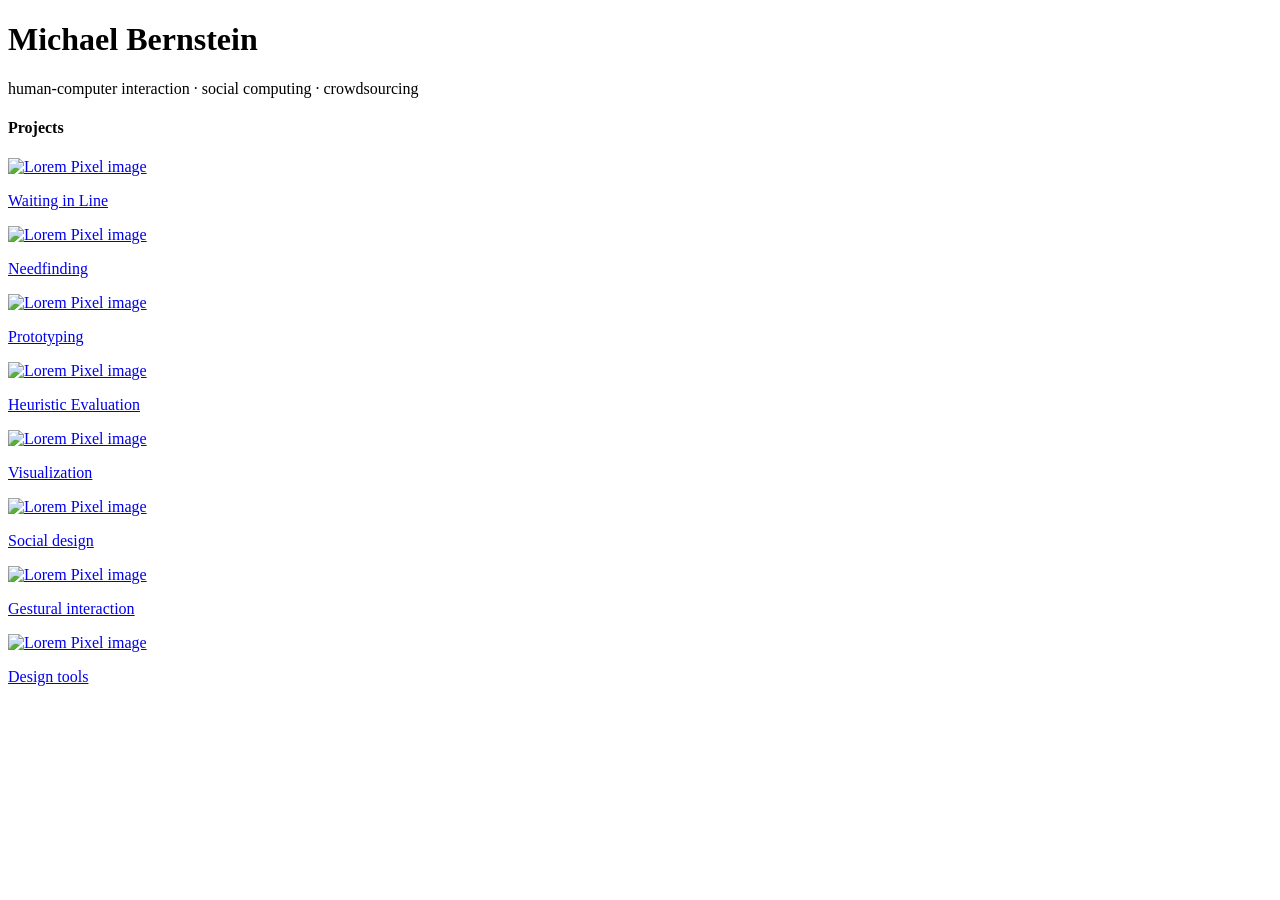
==== static/index.html @ a307076e "style" ====
<!doctype html>

<html>
<head>
	<title>HCI Project Portfolio</title>
	<meta charset="utf-8">
	<meta name="viewport" content="width=device-width, initial-scale=1.0">
	<link href="css/bootstrap.min.css" rel="stylesheet" />
	<link href="css/bootstrap-theme.min.css" rel="stylesheet" />
	<link href="css/introHCI.css" rel="stylesheet" />

	<script src="https://code.jquery.com/jquery.js"></script>
	<script src="js/bootsrap.min.js"></script>
	<!-- this is a comment in HTML -->

    <!-- HTML5 Shim and Respond.js IE8 support of HTML5 elements and media queries -->
    <!-- WARNING: Respond.js doesn't work if you view the page via file:// -->
    <!--[if lt IE 9]>
      <script src="https://oss.maxcdn.com/libs/html5shiv/3.7.0/html5shiv.js"></script>
      <script src="https://oss.maxcdn.com/libs/respond.js/1.3.0/respond.min.js"></script>
    <![endif]-->
</head>

<body>
	<div>
		<!-- h1 through h6 are headers. The higher the number, the smaller the header -->
		<!-- p means paragraph -->
		<div>
			<h1>Michael Bernstein</h1>
			<p>human-computer interaction &middot; social computing &middot; crowdsourcing</p>
		</div>


		<h4>Projects</h4>
		<!-- divs are invisible structuring elements that stack vertically by default. Use them to organize your code -->
		<!-- img tags are images. Lorem Pixel will deliver random images; handy! -->
		<!-- a are anchors, also known as hyperlinks. Use the href attribute to tell the browser where to go when the user clicks -->
		<div id="project1">
			<a href="project.html">
				<img src="images/lorempixel.people.1.jpeg" alt="Lorem Pixel image">
				<p>Waiting in Line</p>
			</a>
		</div>
		<div id="project2">
			<a href="project.html">
				<img src="images/lorempixel.city.1.jpeg" alt="Lorem Pixel image">
				<p>Needfinding</p>
			</a>
		</div>
		<div id="project3">
			<a href="project.html">
				<img src="images/lorempixel.technics.1.jpeg" alt="Lorem Pixel image">
				<p>Prototyping</p>
			</a>
		</div>
		<div id="project4">
			<a href="project.html">
				<img src="images/lorempixel.abstract.1.jpeg" alt="Lorem Pixel image">
				<p>Heuristic Evaluation</p>
			</a>
		</div>
		<div id="project5">
			<a href="project.html">
				<img src="images/lorempixel.abstract.8.jpeg" alt="Lorem Pixel image">
				<p>Visualization</p>
			</a>
		</div>
		<div id="project6">
			<a href="project.html">
				<img src="images/lorempixel.people.2.jpeg" alt="Lorem Pixel image">
				<p>Social design</p>
			</a>
		</div>
		<div id="project7">
			<a href="project.html">
				<img src="images/lorempixel.technics.2.jpeg" alt="Lorem Pixel image">
				<p>Gestural interaction</p>
			</a>
		</div>
		<div id="project8">
			<a href="project.html">
				<img src="images/lorempixel.city.2.jpeg" alt="Lorem Pixel image">
				<p>Design tools</p>
			</a>
		</div>
	</div>
</body>
</html>
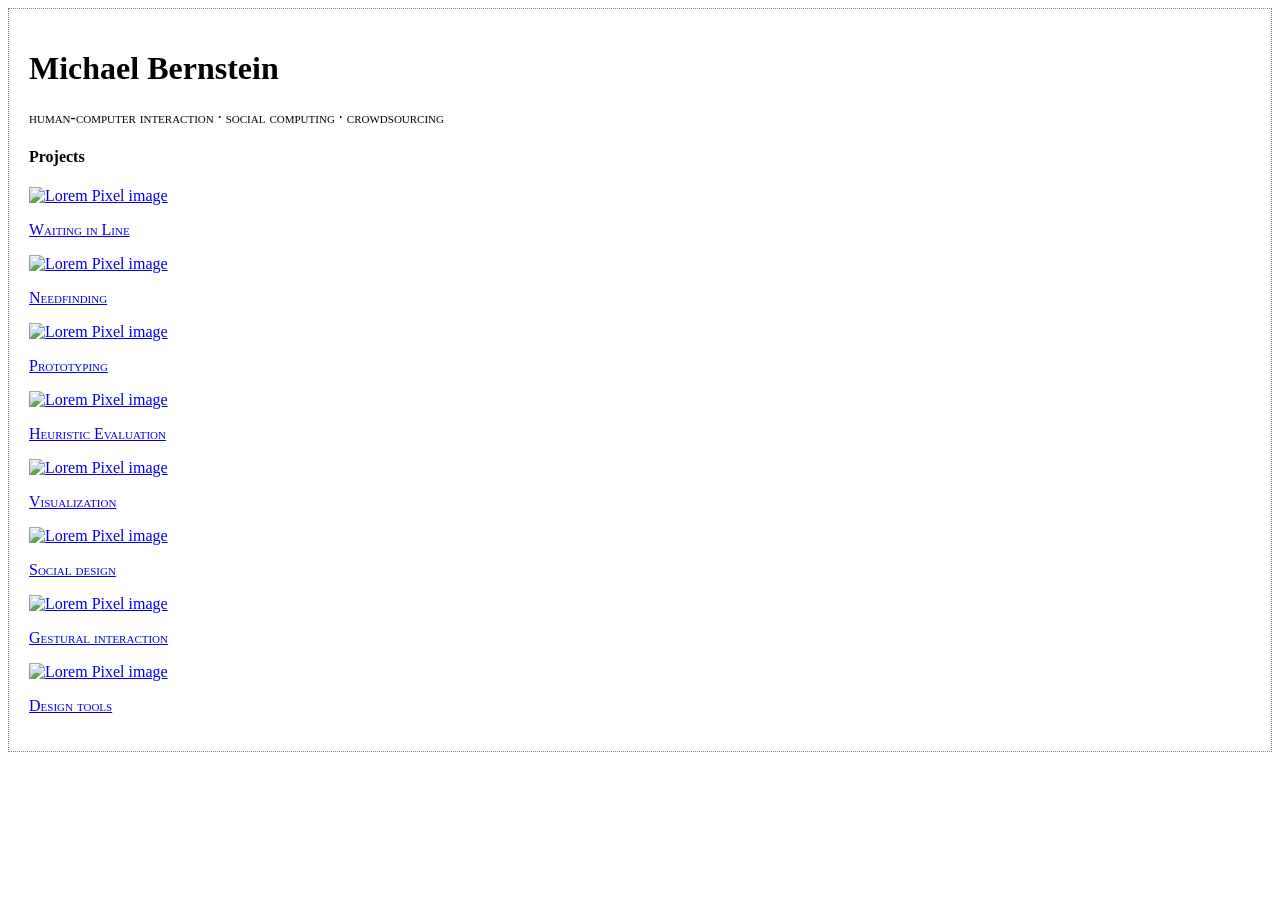
==== commit 48ab8ae8: "added Javascriptgit add ." ====
--- a/static/index.html
+++ b/static/index.html
@@ -22,10 +22,10 @@
 </head>
 
 <body>
-	<div>
+	<div class="container">
 		<!-- h1 through h6 are headers. The higher the number, the smaller the header -->
 		<!-- p means paragraph -->
-		<div>
+		<div class="jumbotron">
 			<h1>Michael Bernstein</h1>
 			<p>human-computer interaction &middot; social computing &middot; crowdsourcing</p>
 		</div>
@@ -35,54 +35,59 @@
 		<!-- divs are invisible structuring elements that stack vertically by default. Use them to organize your code -->
 		<!-- img tags are images. Lorem Pixel will deliver random images; handy! -->
 		<!-- a are anchors, also known as hyperlinks. Use the href attribute to tell the browser where to go when the user clicks -->
-		<div id="project1">
-			<a href="project.html">
-				<img src="images/lorempixel.people.1.jpeg" alt="Lorem Pixel image">
+		<div class="project" id="project1">
+			<a href="project.html" class="thumbnail">
+				<img src="images/lorempixel.people.1.jpeg" alt="Lorem Pixel image" class="img">
 				<p>Waiting in Line</p>
 			</a>
 		</div>
-		<div id="project2">
+		<div class="project" id="project2">
 			<a href="project.html">
 				<img src="images/lorempixel.city.1.jpeg" alt="Lorem Pixel image">
 				<p>Needfinding</p>
 			</a>
 		</div>
-		<div id="project3">
+		<div class="project" id="project3">
 			<a href="project.html">
 				<img src="images/lorempixel.technics.1.jpeg" alt="Lorem Pixel image">
 				<p>Prototyping</p>
 			</a>
 		</div>
-		<div id="project4">
+		<div class="project" id="project4">
 			<a href="project.html">
 				<img src="images/lorempixel.abstract.1.jpeg" alt="Lorem Pixel image">
 				<p>Heuristic Evaluation</p>
 			</a>
 		</div>
-		<div id="project5">
+		<div class="project" id="project5">
 			<a href="project.html">
 				<img src="images/lorempixel.abstract.8.jpeg" alt="Lorem Pixel image">
 				<p>Visualization</p>
 			</a>
 		</div>
-		<div id="project6">
+		<div class="project" id="project6">
 			<a href="project.html">
 				<img src="images/lorempixel.people.2.jpeg" alt="Lorem Pixel image">
 				<p>Social design</p>
 			</a>
 		</div>
-		<div id="project7">
+		<div class="project" id="project7">
 			<a href="project.html">
 				<img src="images/lorempixel.technics.2.jpeg" alt="Lorem Pixel image">
 				<p>Gestural interaction</p>
 			</a>
 		</div>
-		<div id="project8">
+		<div class="project" id="project8">
 			<a href="project.html">
 				<img src="images/lorempixel.city.2.jpeg" alt="Lorem Pixel image">
 				<p>Design tools</p>
 			</a>
 		</div>
 	</div>
+	<!-- jQuery (necessary for Bootstrap's JavaScript plugins) -->
+	<script src="https://code.jquery.com/jquery.js"></script>
+	<!-- Include all compiled plugins (blelow), or include individual files as needed -->
+	<script src="js/bootstrap.min.js"></script>
+	<script src="js/introHCI.js"></script>
 </body>
 </html>
--- a/static/css/introHCI.css
+++ b/static/css/introHCI.css
@@ -0,0 +1,37 @@
+/* applies to anything of class "example-class-selector" */
+.example-class-selector {
+	margin-top: 2em;
+}
+
+/* applies to any <p> descendants of an element of class "example-class-selector" */
+.example-class-selector p {
+	/* Colors are in hexadecimal: http://www.colorpicker.com/ */
+	color: #CC00AA;
+}
+
+/* this style exists to make it obvious that you've successfully linked
+   the CSS to the page. feel free to remove it once the link is working. */
+body {
+     border: 1px dotted gray;
+     padding: 20px;
+}
+p {
+	font-variant: small-caps;
+}
+
+.jumbotron {
+	position: relative;
+	background: none;
+}
+
+.jumbotron:after {
+     content:"";
+     background: url("http://lorempixel.com/1140/283");
+     opacity: 0.2;
+     top: 0;
+     left: 0;
+     bottom: 0;
+     right: 0;
+     position: absolute;
+     z-index: -1;
+}
